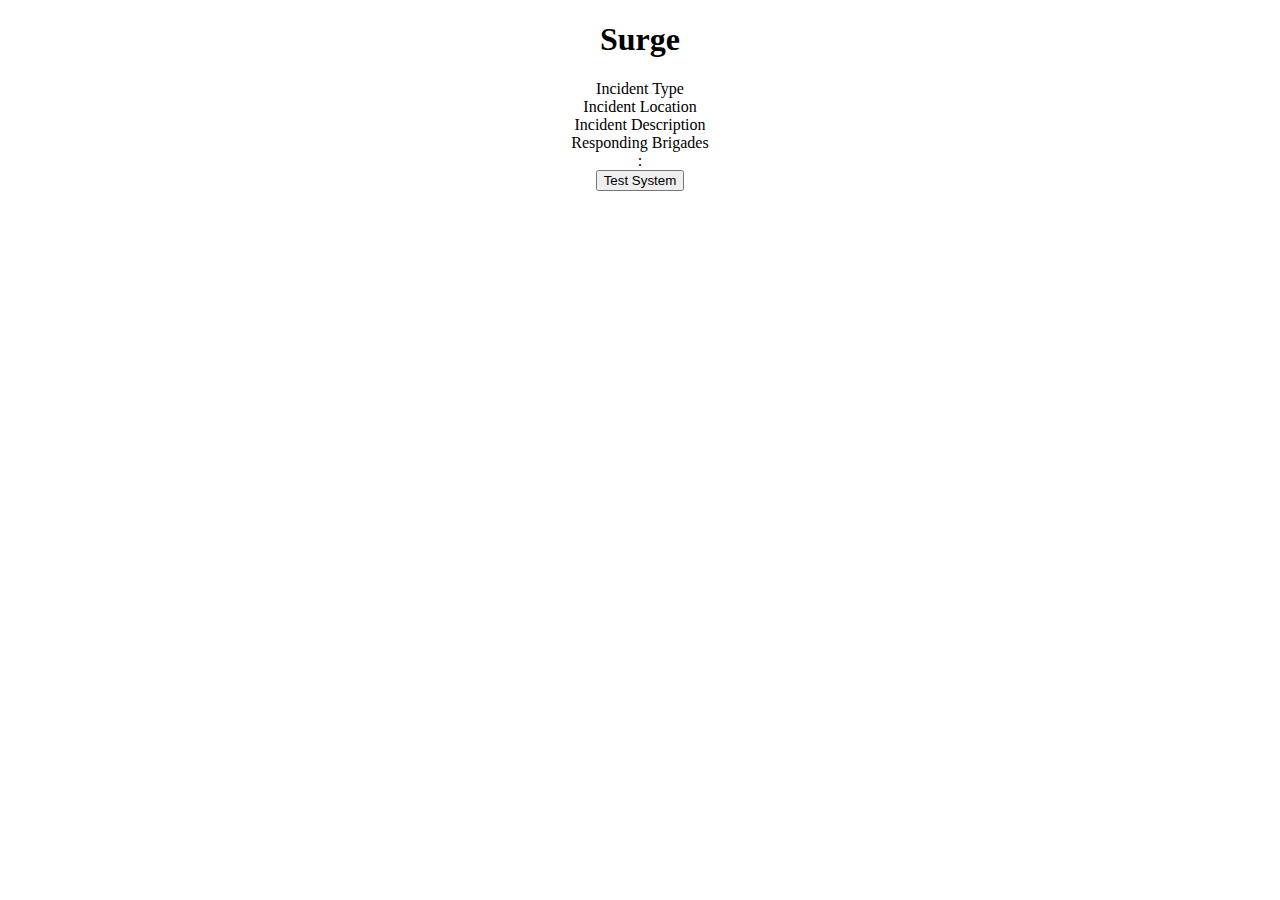
==== Surge/index.html @ eb0356aa "Uploaded All Files" ====
<!DOCTYPE html><center>
<!--[if lt IE 7]>      <html class="no-js lt-ie9 lt-ie8 lt-ie7"> <![endif]-->
<!--[if IE 7]>         <html class="no-js lt-ie9 lt-ie8"> <![endif]-->
<!--[if IE 8]>         <html class="no-js lt-ie9"> <![endif]-->
<!--[if gt IE 8]><!--> <html class="no-js"> <!--<![endif]-->
    <head>
        <meta charset="utf-8">
        <meta http-equiv="X-UA-Compatible" content="IE=edge">
        <meta name="description" content="">
        <meta name="viewport" content="width=device-width, initial-scale=1">
        <link rel="stylesheet" href="C:\Users\Josh\Desktop\Code\Surge\scripts\style.css">
        <script src="scripts\java.js"></script>
        <h1>Surge</h1>
    </head>
    <body onload="hidediv()">
        <!--[if lt IE 7]>
            <p class="browsehappy">You are using an <strong>outdated</strong> browser. Please <a href="#">upgrade your browser</a> to improve your experience.</p>
        <![endif]-->
        <div id="type">Incident Type</div>
        <div id="location">Incident Location</div>
        <div id="description">Incident Description</div>
        <div id="brigades">Responding Brigades</div>
        <span id="minutes"></span>:<span id="seconds"></span>

        <div id="options">
            <acceptbtn type="button" onclick="test()">Accept Callout</acceptbtn>
            <denybtn type="button" onclick="test()">Accept Callout</denybtn>
        </div>

        <br>

        <div id="testbutton">
        <button type="button" onclick="test()">Test System</button>
        </div>

        <audio id="audioalert" src="audio/alert.mp3" preload="auto"></audio>

    </body>
</html>
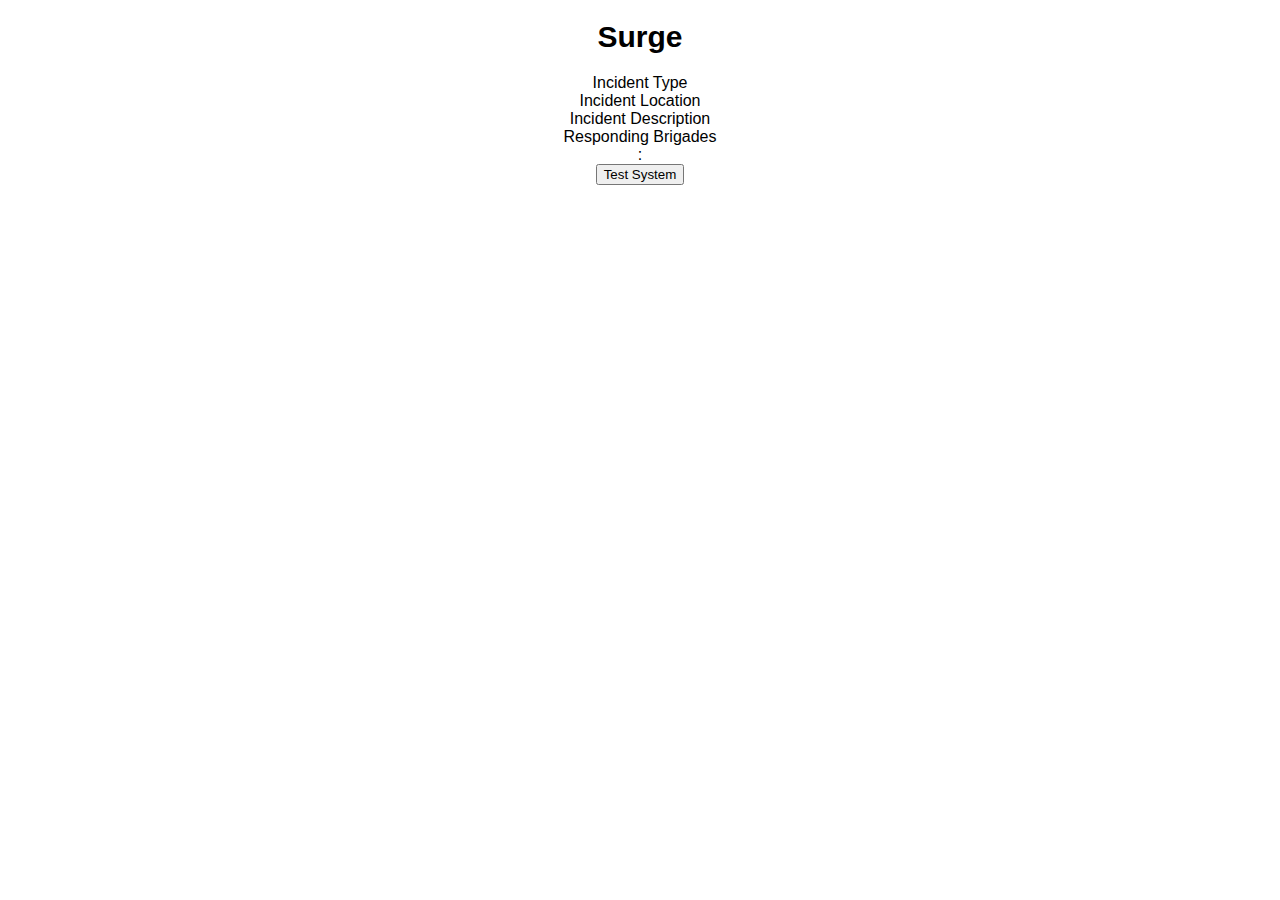
==== commit e51c8c7e: "Updates" ====
--- a/Surge/index.html
+++ b/Surge/index.html
@@ -8,8 +8,8 @@
         <meta http-equiv="X-UA-Compatible" content="IE=edge">
         <meta name="description" content="">
         <meta name="viewport" content="width=device-width, initial-scale=1">
-        <link rel="stylesheet" href="C:\Users\Josh\Desktop\Code\Surge\scripts\style.css">
-        <script src="scripts\java.js"></script>
+        <link rel="stylesheet" href="scripts/style.css">
+        <script src="scripts/main.js"></script>
         <h1>Surge</h1>
     </head>
     <body onload="hidediv()">
--- a/Surge/scripts/style.css
+++ b/Surge/scripts/style.css
@@ -0,0 +1,44 @@
+body {
+    font-family: "Arial Verdana", sans-serif;
+}
+
+h1 {
+    color: black;
+    font-size: 30px;
+}
+div.container {
+    width: 100%;
+    border: 1px solid gray;
+}
+
+header, footer {
+    padding: 1em;
+    color: white;
+    background-color: #e02f3a;
+    clear: left;
+}
+
+article {
+    margin-left: 170px;
+    border-left: 1px solid gray;
+    padding: 1em;
+    overflow: hidden;
+}
+
+.button {
+    background-color: #e02f3a;
+    border: none;
+    color: white;
+    padding: 16px 32px;
+    text-align: center;
+    font-size: 16px;
+    margin: 4px 2px;
+    opacity: 0.8;
+    transition: 0.3s;
+    display: inline-block;
+    text-decoration: none;
+    cursor: pointer;
+  }
+  .button:hover {opacity: 1}
+
+  